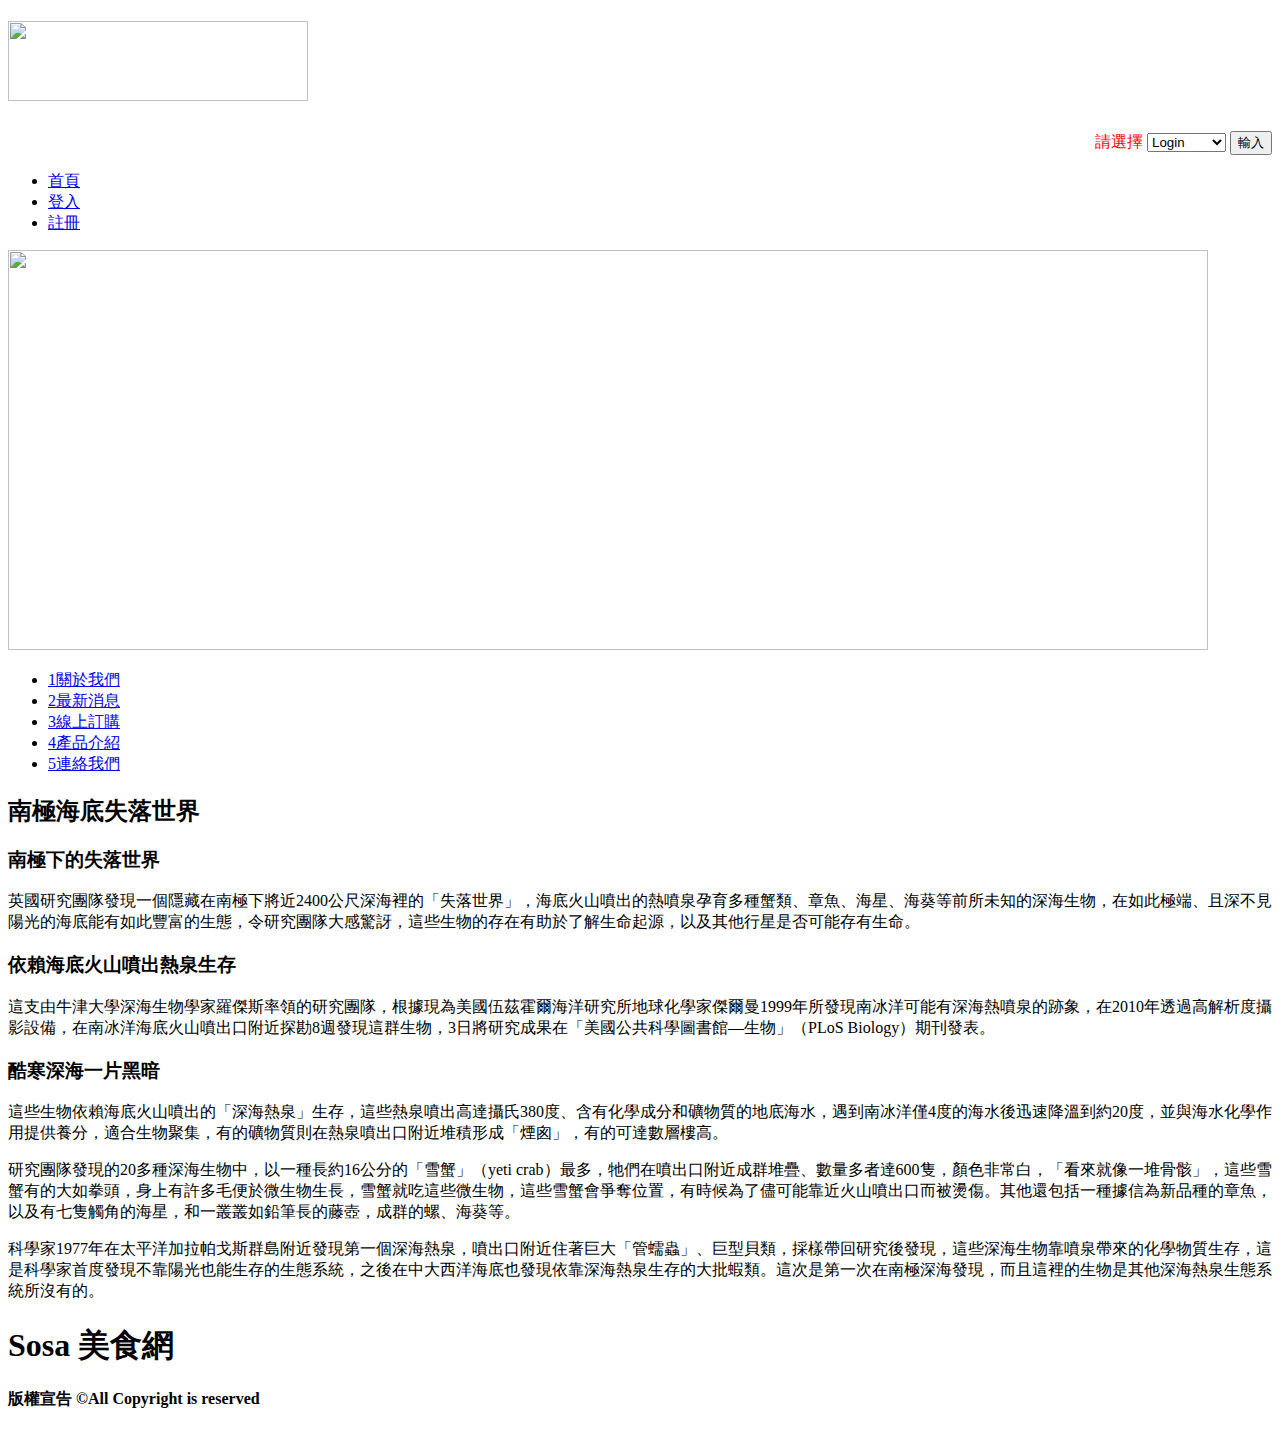
==== web/index.html @ afc742dd "20180704 update" ====
<!doctype html>
<html lang="zh-Hant"><!-- InstanceBegin template="/Templates/template1.dwt" codeOutsideHTMLIsLocked="false" -->
    <head>
        <meta charset="utf-8">
        <!-- InstanceBeginEditable name="doctitle" -->
        <title>Sosa 美食網</title>
        <!-- InstanceEndEditable -->
        <meta name="keywords" content="美食,西點,送禮">
        <meta name="description" content="歡樂美味在 Sosa">
        <link href="share/style.css" rel="stylesheet" type="text/css">
        <!-- InstanceBeginEditable name="head" -->
        <!-- InstanceEndEditable -->
    </head>

    <body>
        <div class="header">
            <h1><img src="share/logo.png" width="300" height="80" alt=""/></h1>
            <form action="ApplicationControl" method="POST">
                <p style="color:red; text-align:right"> 請選擇
                    <select name="Application">
                        <option>Login</option>
                        <option>Shopping</option>
                        <option>car</option>
                        <option>Logou</option>
                    </select>

                    <input type="submit" value="輸入" />
                </p>
            </form>
            <ul>
                <li><a href="index.html">首頁</a></li>
                <li><a href="#">登入</a></li>
                <li><a href="member.html">註冊 </a></li>
            </ul>
        </div>
        <div class="container">
            <div class="banner"><img src="share/banner.jpg" width="1200" height="400" alt=""/></div>
            <div class="nav">
                <ul>
                    <li><a href="about/about.html"><span>1</span>關於我們</a></li>
                    <li><a href="new/news.html"><span>2</span>最新消息</a></li>
                    <li><a href="productG.jsp"><span>3</span>線上訂購</a></li>
                    <li><a href="product.jsp"><span>4</span>產品介紹</a></li>
                    <li><a href="contact/contact.html"><span>5</span>連絡我們</a></li>
                </ul>
            </div>
            <div class="content"><!-- InstanceBeginEditable name="EditRegion3" -->
                <h2>南極海底失落世界</h2>
                <h3>南極下的失落世界</h3>
                <p>英國研究團隊發現一個隱藏在南極下將近2400公尺深海裡的「失落世界」，海底火山噴出的熱噴泉孕育多種蟹類、章魚、海星、海葵等前所未知的深海生物，在如此極端、且深不見陽光的海底能有如此豐富的生態，令研究團隊大感驚訝，這些生物的存在有助於了解生命起源，以及其他行星是否可能存有生命。</p>
                <h3>依賴海底火山噴出熱泉生存</h3>
                <p>這支由牛津大學深海生物學家羅傑斯率領的研究團隊，根據現為美國伍茲霍爾海洋研究所地球化學家傑爾曼1999年所發現南冰洋可能有深海熱噴泉的跡象，在2010年透過高解析度攝影設備，在南冰洋海底火山噴出口附近探勘8週發現這群生物，3日將研究成果在「美國公共科學圖書館—生物」（PLoS Biology）期刊發表。</p>
                <h3>酷寒深海一片黑暗</h3>
                <p>這些生物依賴海底火山噴出的「深海熱泉」生存，這些熱泉噴出高達攝氏380度、含有化學成分和礦物質的地底海水，遇到南冰洋僅4度的海水後迅速降溫到約20度，並與海水化學作用提供養分，適合生物聚集，有的礦物質則在熱泉噴出口附近堆積形成「煙囪」，有的可達數層樓高。</p>
                <p>研究團隊發現的20多種深海生物中，以一種長約16公分的「雪蟹」（yeti  crab）最多，牠們在噴出口附近成群堆疊、數量多者達600隻，顏色非常白，「看來就像一堆骨骸」，這些雪蟹有的大如拳頭，身上有許多毛便於微生物生長，雪蟹就吃這些微生物，這些雪蟹會爭奪位置，有時候為了儘可能靠近火山噴出口而被燙傷。其他還包括一種據信為新品種的章魚，以及有七隻觸角的海星，和一叢叢如鉛筆長的藤壺，成群的螺、海葵等。</p>
                <p>科學家1977年在太平洋加拉帕戈斯群島附近發現第一個深海熱泉，噴出口附近住著巨大「管蠕蟲」、巨型貝類，採樣帶回研究後發現，這些深海生物靠噴泉帶來的化學物質生存，這是科學家首度發現不靠陽光也能生存的生態系統，之後在中大西洋海底也發現依靠深海熱泉生存的大批蝦類。這次是第一次在南極深海發現，而且這裡的生物是其他深海熱泉生態系統所沒有的。</p>
                <!-- InstanceEndEditable --> </div>
            <div class="footer">
                <h1>Sosa 美食網</h1>
                <h4>版權宣告 &copy;All Copyright is reserved</h4>
            </div>
        </div>
    </body>
    <!-- InstanceEnd --></html>
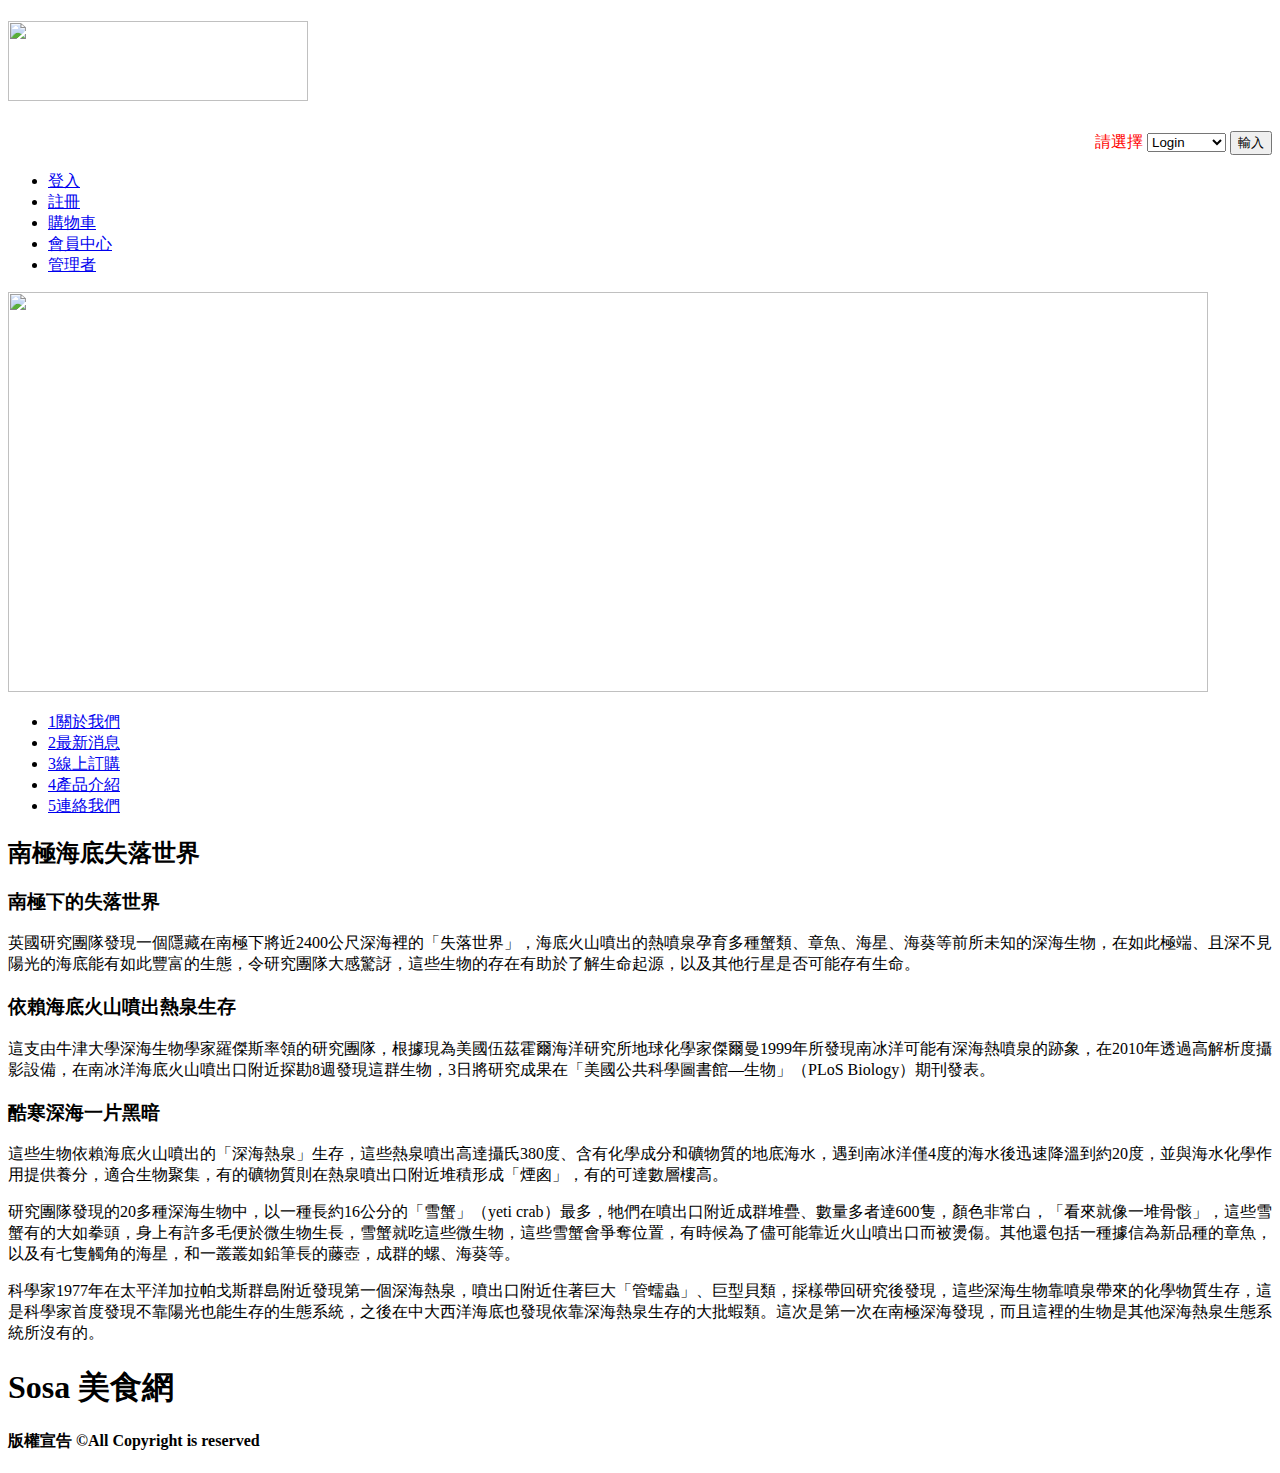
==== commit 82f2d2c8: "Add index" ====
--- a/web/index.html
+++ b/web/index.html
@@ -1,50 +1,52 @@
 <!doctype html>
 <html lang="zh-Hant"><!-- InstanceBegin template="/Templates/template1.dwt" codeOutsideHTMLIsLocked="false" -->
-    <head>
-        <meta charset="utf-8">
-        <!-- InstanceBeginEditable name="doctitle" -->
+<head>
+<meta charset="utf-8">
+<!-- InstanceBeginEditable name="doctitle" -->
         <title>Sosa 美食網</title>
         <!-- InstanceEndEditable -->
-        <meta name="keywords" content="美食,西點,送禮">
-        <meta name="description" content="歡樂美味在 Sosa">
-        <link href="share/style.css" rel="stylesheet" type="text/css">
-        <!-- InstanceBeginEditable name="head" -->
+<meta name="keywords" content="美食,西點,送禮">
+<meta name="description" content="歡樂美味在 Sosa">
+<link href="share/style.css" rel="stylesheet" type="text/css">
+<!-- InstanceBeginEditable name="head" -->
         <!-- InstanceEndEditable -->
-    </head>
+</head>
 
-    <body>
-        <div class="header">
-            <h1><img src="share/logo.png" width="300" height="80" alt=""/></h1>
-            <form action="ApplicationControl" method="POST">
-                <p style="color:red; text-align:right"> 請選擇
-                    <select name="Application">
-                        <option>Login</option>
-                        <option>Shopping</option>
-                        <option>car</option>
-                        <option>Logou</option>
-                    </select>
+<body>
+<div class="header">
+  <h1><img src="share/logo.png" width="300" height="80" alt=""/></h1>
+  <form action="ApplicationControl" method="POST">
+    <p style="color:red; text-align:right"> 請選擇
+      <select name="Application" size="1">
+        <option>Login</option>
+        <option>Shopping</option>
+		<option>car</option>
+        <option>Logout</option>
+      </select>
+      <input type="submit" value="輸入" />
+    </p>
+  </form>
+ <ul>
+    <li><a href="M_Login.jsp">登入</a></li>
+    <li><a href="M_Reg.jsp">註冊</a></li>
+    <li><a href="ShopCart.jsp">購物車</a></li>
+    <li><a href="M_Info.jsp">會員中心</a></li>
+    <li><a href="Admin.jsp">管理者</a></li>
+  </ul>
 
-                    <input type="submit" value="輸入" />
-                </p>
-            </form>
-            <ul>
-                <li><a href="index.html">首頁</a></li>
-                <li><a href="#">登入</a></li>
-                <li><a href="member.html">註冊 </a></li>
-            </ul>
-        </div>
-        <div class="container">
-            <div class="banner"><img src="share/banner.jpg" width="1200" height="400" alt=""/></div>
-            <div class="nav">
-                <ul>
-                    <li><a href="about/about.html"><span>1</span>關於我們</a></li>
-                    <li><a href="new/news.html"><span>2</span>最新消息</a></li>
-                    <li><a href="productG.jsp"><span>3</span>線上訂購</a></li>
-                    <li><a href="product.jsp"><span>4</span>產品介紹</a></li>
-                    <li><a href="contact/contact.html"><span>5</span>連絡我們</a></li>
-                </ul>
-            </div>
-            <div class="content"><!-- InstanceBeginEditable name="EditRegion3" -->
+</div>
+<div class="container">
+  <div class="banner"><img src="share/banner.jpg" width="1200" height="400" alt=""/></div>
+  <div class="nav">
+    <ul>
+      <li><a href="about/about.html"><span>1</span>關於我們</a></li>
+      <li><a href="new/news.html"><span>2</span>最新消息</a></li>
+      <li><a href="productG.jsp"><span>3</span>線上訂購</a></li>
+      <li><a href="product.jsp"><span>4</span>產品介紹</a></li>
+      <li><a href="contact/contact.html"><span>5</span>連絡我們</a></li>
+    </ul>
+  </div>
+  <div class="content"><!-- InstanceBeginEditable name="EditRegion3" -->
                 <h2>南極海底失落世界</h2>
                 <h3>南極下的失落世界</h3>
                 <p>英國研究團隊發現一個隱藏在南極下將近2400公尺深海裡的「失落世界」，海底火山噴出的熱噴泉孕育多種蟹類、章魚、海星、海葵等前所未知的深海生物，在如此極端、且深不見陽光的海底能有如此豐富的生態，令研究團隊大感驚訝，這些生物的存在有助於了解生命起源，以及其他行星是否可能存有生命。</p>
@@ -55,10 +57,10 @@
                 <p>研究團隊發現的20多種深海生物中，以一種長約16公分的「雪蟹」（yeti  crab）最多，牠們在噴出口附近成群堆疊、數量多者達600隻，顏色非常白，「看來就像一堆骨骸」，這些雪蟹有的大如拳頭，身上有許多毛便於微生物生長，雪蟹就吃這些微生物，這些雪蟹會爭奪位置，有時候為了儘可能靠近火山噴出口而被燙傷。其他還包括一種據信為新品種的章魚，以及有七隻觸角的海星，和一叢叢如鉛筆長的藤壺，成群的螺、海葵等。</p>
                 <p>科學家1977年在太平洋加拉帕戈斯群島附近發現第一個深海熱泉，噴出口附近住著巨大「管蠕蟲」、巨型貝類，採樣帶回研究後發現，這些深海生物靠噴泉帶來的化學物質生存，這是科學家首度發現不靠陽光也能生存的生態系統，之後在中大西洋海底也發現依靠深海熱泉生存的大批蝦類。這次是第一次在南極深海發現，而且這裡的生物是其他深海熱泉生態系統所沒有的。</p>
                 <!-- InstanceEndEditable --> </div>
-            <div class="footer">
-                <h1>Sosa 美食網</h1>
-                <h4>版權宣告 &copy;All Copyright is reserved</h4>
-            </div>
-        </div>
-    </body>
-    <!-- InstanceEnd --></html>
+  <div class="footer">
+    <h1>Sosa 美食網</h1>
+    <h4>版權宣告 &copy;All Copyright is reserved</h4>
+  </div>
+</div>
+</body>
+<!-- InstanceEnd --></html>
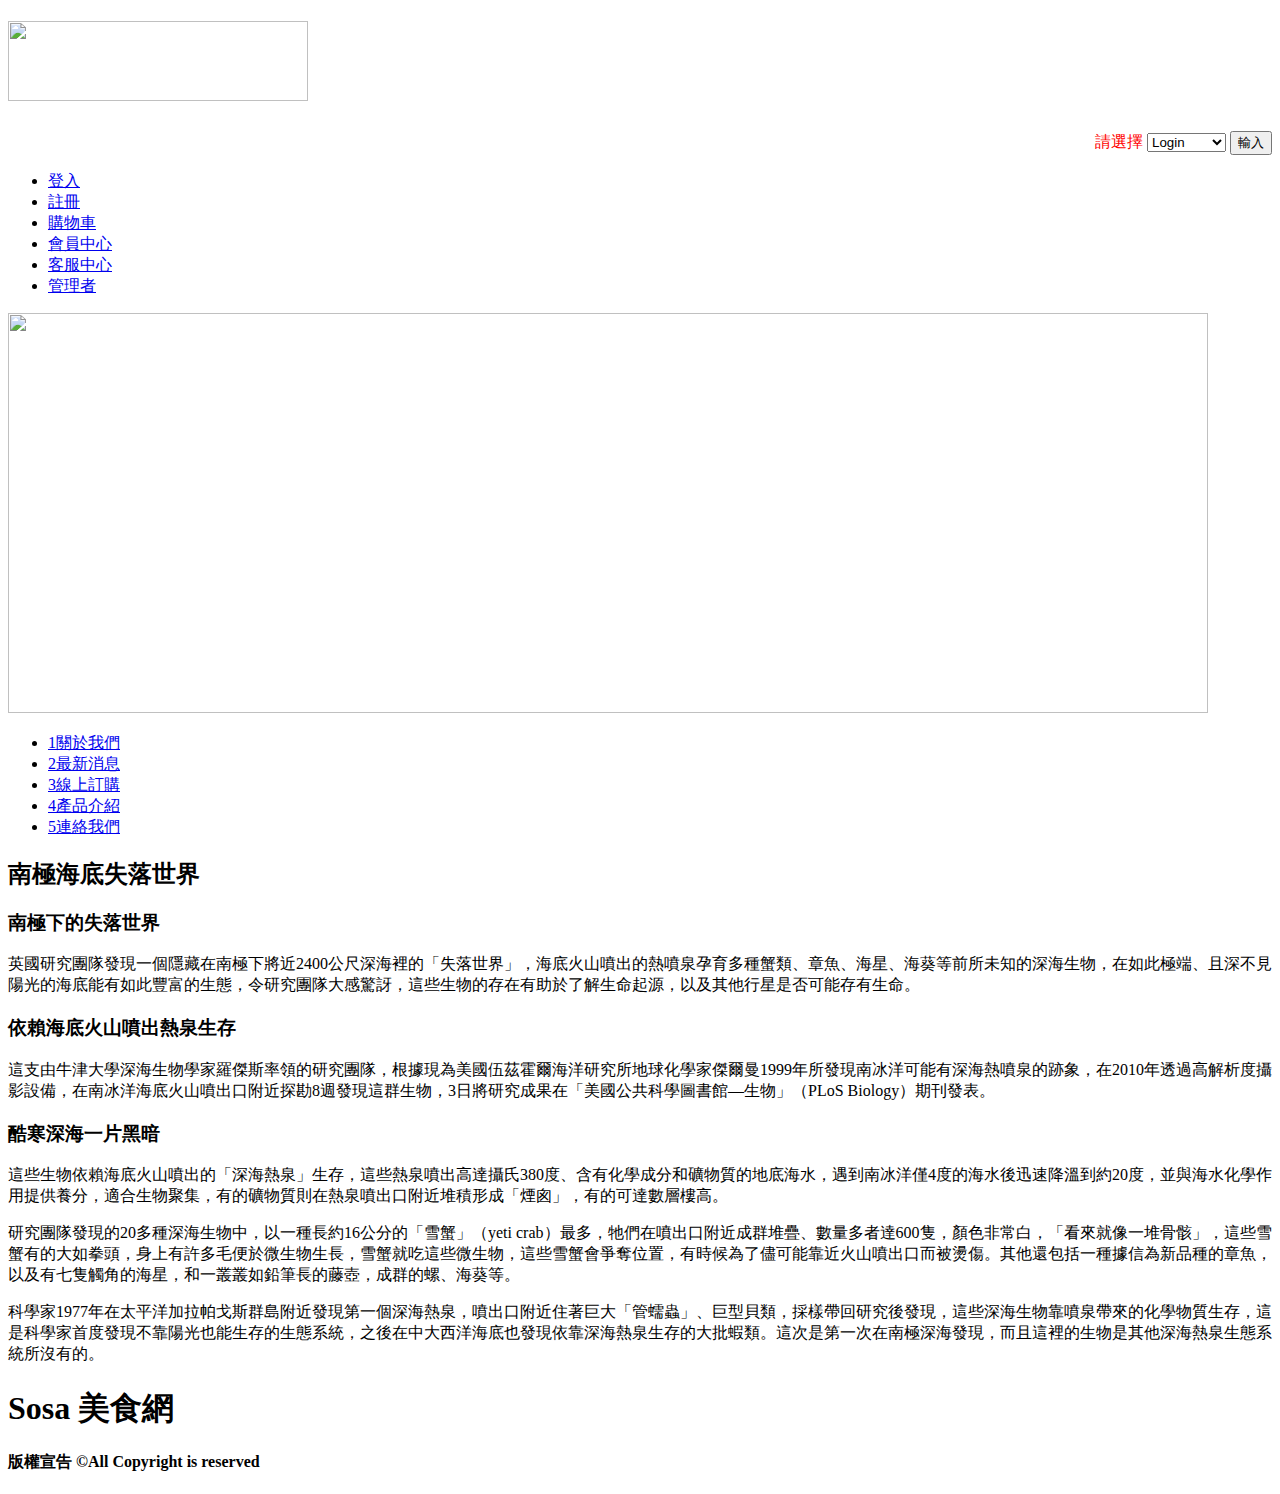
==== commit 6efbb422: "Add files via upload" ====
--- a/web/index.html
+++ b/web/index.html
@@ -31,6 +31,7 @@
     <li><a href="M_Reg.jsp">註冊</a></li>
     <li><a href="ShopCart.jsp">購物車</a></li>
     <li><a href="M_Info.jsp">會員中心</a></li>
+    <li><a href="customer.jsp">客服中心</a></li>
     <li><a href="Admin.jsp">管理者</a></li>
   </ul>
 
